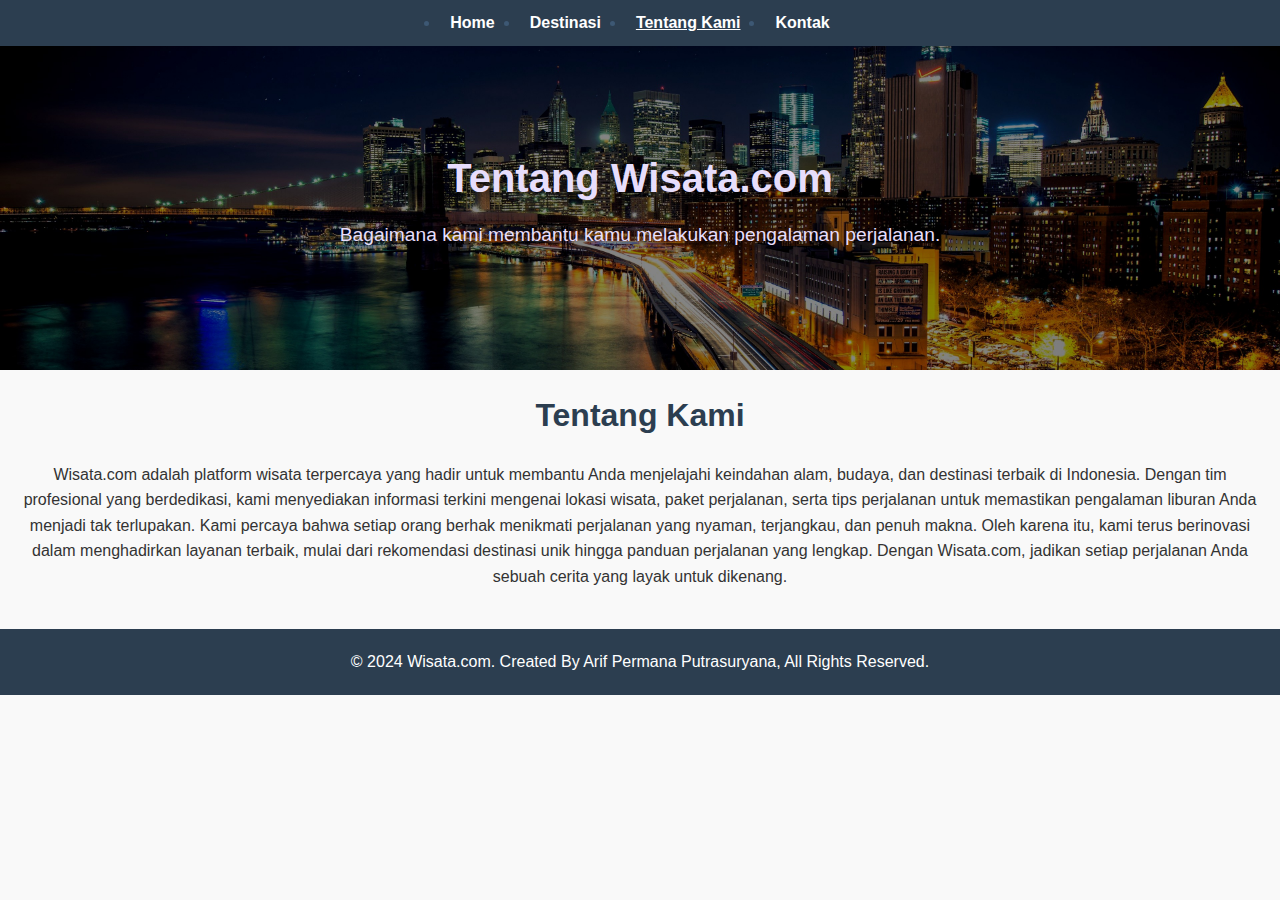
==== about.html @ daf5578b "first commit" ====
<!DOCTYPE html>
<html lang="en">
  <head>
    <meta charset="UTF-8" />
    <meta name="viewport" content="width=device-width, initial-scale=1.0" />
    <link rel="stylesheet" href="css/style.css" />
    <title>Wisata.com</title>
  </head>
  <body>
    <!-- Navbar -->
    <nav>
      <ul>
        <li><a href="index.html">Home</a></li>
        <li><a href="destination.html">Destinasi</a></li>
        <li>
          <a href="about.html"><u>Tentang Kami</u></a>
        </li>
        <li><a href="contact.html">Kontak</a></li>
      </ul>
    </nav>

    <!-- Header -->
    <header class="destination-header">
      <h1>Tentang Wisata.com</h1>
      <p>Bagaimana kami membantu kamu melakukan pengalaman perjalanan.</p>
    </header>

    <main>
      <section id="about">
        <h2>Tentang Kami</h2>
        <center>
          <p>
            Wisata.com adalah platform wisata terpercaya yang hadir untuk
            membantu Anda menjelajahi keindahan alam, budaya, dan destinasi
            terbaik di Indonesia. Dengan tim profesional yang berdedikasi, kami
            menyediakan informasi terkini mengenai lokasi wisata, paket
            perjalanan, serta tips perjalanan untuk memastikan pengalaman
            liburan Anda menjadi tak terlupakan. Kami percaya bahwa setiap orang
            berhak menikmati perjalanan yang nyaman, terjangkau, dan penuh
            makna. Oleh karena itu, kami terus berinovasi dalam menghadirkan
            layanan terbaik, mulai dari rekomendasi destinasi unik hingga
            panduan perjalanan yang lengkap. Dengan Wisata.com, jadikan setiap
            perjalanan Anda sebuah cerita yang layak untuk dikenang.
          </p>
        </center>
      </section>
    </main>

    <!-- Footer -->
    <footer>
      <p>
        &copy; 2024 Wisata.com. Created By Arif Permana Putrasuryana, All Rights
        Reserved.
      </p>
    </footer>
    <script src="js/script.js"></script>
  </body>
</html>
---- css/style.css ----
/* Reset styles */
* {
  margin: 0;
  padding: 0;
  box-sizing: border-box;
}

body {
  font-family: Arial, sans-serif;
  line-height: 1.6;
  color: #333;
  background-color: #f9f9f9;
}

a {
  color: inherit;
  text-decoration: none;
}

button {
  cursor: pointer;
  border: none;
}

/* Navbar styles */
nav {
  background-color: #2c3e50;
  color: #3d5874;
  padding: 10px 20px;
}

nav ul {
  display: flex;
  justify-content: center;
  align-items: center;
  gap: 15px;
}

nav ul li a {
  color: #fff;
  font-weight: bold;
  padding: 5px 10px;
  border-radius: 5px;
  font-size: 16px;
  transition: background 0.3s;
}

nav ul li a:hover {
  background-color: #34495e;
}

/* Header styles */
header {
  text-align: center;
  background: url("../assets/routes/header-bg.jpg") no-repeat center/cover;
  color: #e7defc;
  padding: 225px 10px;
}
.destination-header {
  text-align: center;
  background: url("../assets/routes/header-bg.jpg") no-repeat center/cover;
  color: #e7defc;
  padding: 100px 10px;
}

header h1 {
  font-size: 2.5rem;
  margin-bottom: 10px;
}

header p {
  font-size: 1.2rem;
  margin-bottom: 20px;
}

header .button {
  background-color: #e74c3c;
  color: #fff;
  padding: 10px 20px;
  font-size: 1rem;
  border-radius: 5px;
  transition: background 0.3s;
}

header .button:hover {
  background-color: #2b5ac0;
}

/* Main content styles */
main {
  padding: 20px;
}

main h2 {
  text-align: center;
  font-size: 2rem;
  margin-bottom: 20px;
  color: #2c3e50;
}

/* Styles for Row and Col */
.row {
  display: flex;
  justify-content: space-between;
  flex-wrap: wrap;
  gap: 20px;
  margin: 20px 0;
}

.col {
  flex: 1;
  max-width: 30%;
  display: flex;
  flex-direction: column;
  align-items: center;
  background-color: #fff;
  border-radius: 10px;
  box-shadow: 0 4px 6px rgba(0, 0, 0, 0.1);
  padding: 15px;
  transition: transform 0.3s, box-shadow 0.3s;
}

.col img {
  width: 100%;
  height: auto;
  border-radius: 10px;
}

.col h3 {
  font-size: 1.5rem;
  margin: 15px 0 10px;
}

.col p {
  color: #555;
  font-size: 0.9rem;
  text-align: center;
  flex-grow: 1;
  min-height: 60px;
}

.col:hover {
  transform: translateY(-5px);
  box-shadow: 0 6px 10px rgba(0, 0, 0, 0.2);
}

/* Form Kontak */
#contact {
  padding: 20px;
  text-align: center;
}

#contact h2 {
  font-size: 2rem;
  margin-bottom: 20px;
  color: #2c3e50;
}

form {
  max-width: 600px;
  margin: 0 auto;
  padding: 20px;
  background-color: #fff;
  border-radius: 15px;
  box-shadow: 0 4px 6px rgba(0, 0, 0, 0.1);
}

.form-group {
  margin-bottom: 15px;
  text-align: left;
}

.form-group label {
  display: block;
  font-weight: bold;
  margin-bottom: 5px;
  color: #2c3e50;
}

.form-group input,
.form-group textarea {
  width: 100%;
  padding: 10px;
  border: 1px solid #ccc;
  border-radius: 5px;
  font-size: 1rem;
  box-sizing: border-box;
}

.form-group input:focus,
.form-group textarea:focus {
  border-color: #5d1df3;
  outline: none;
}

button[type="submit"] {
  background-color: #5d1df3;
  color: #fff;
  border: none;
  padding: 10px 20px;
  font-size: 1rem;
  border-radius: 5px;
  cursor: pointer;
  transition: background 0.3s;
}

button[type="submit"]:hover {
  background-color: #3b18d1;
}

/* Footer styles */
footer {
  text-align: center;
  background-color: #2c3e50;
  color: #fff;
  padding: 20px 10px;
  margin-top: 20px;
}

footer .social-media a {
  color: #fff;
  margin: 0 10px;
  transition: color 0.3s;
}

footer .social-media a:hover {
  color: #e74c3c;
}
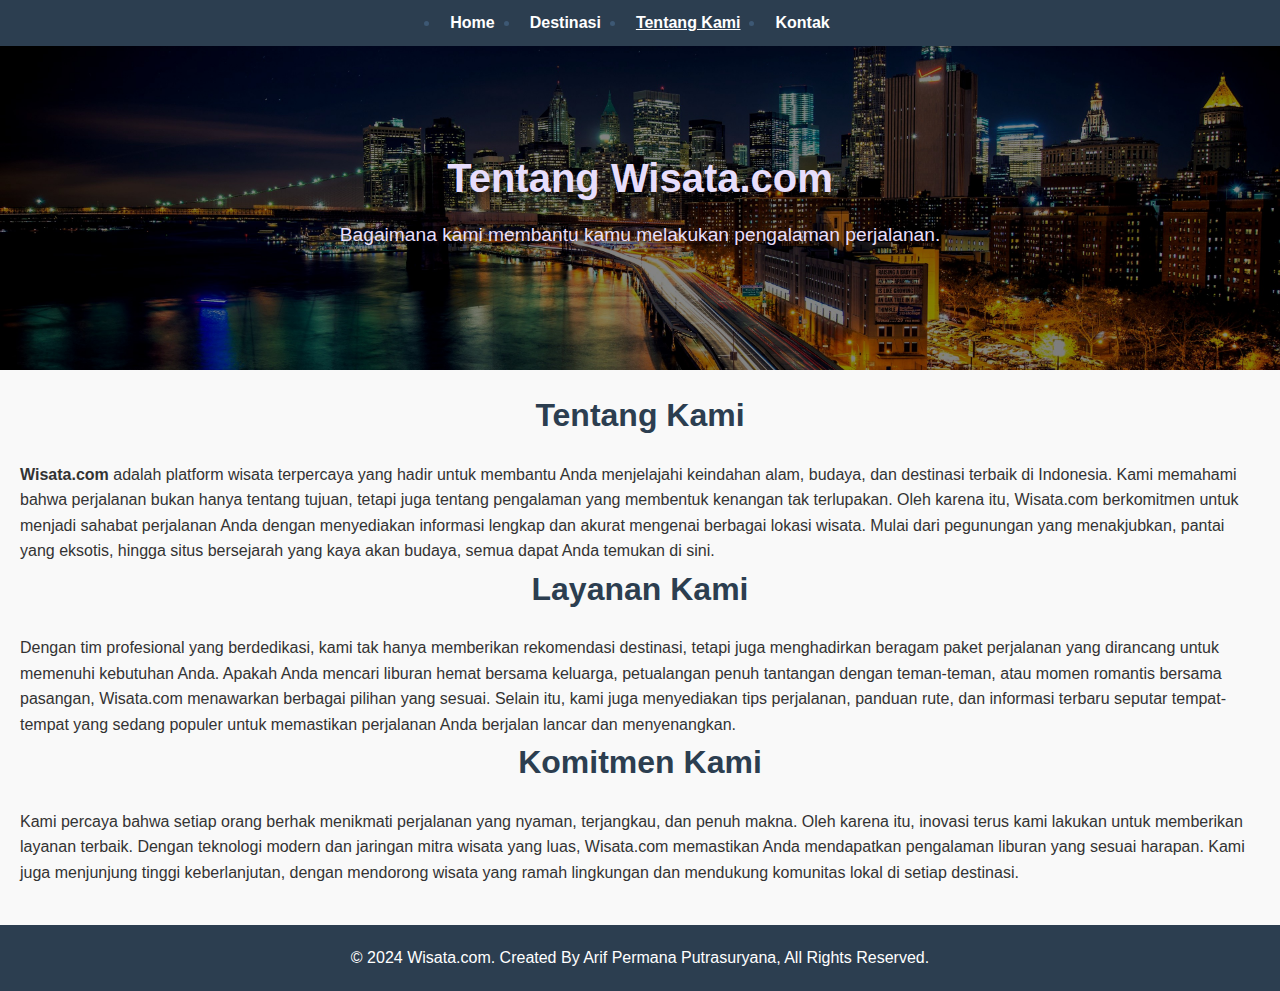
==== commit 6cd2a4f1: "Update Bagian About.html" ====
--- a/about.html
+++ b/about.html
@@ -27,22 +27,48 @@
 
     <main>
       <section id="about">
-        <h2>Tentang Kami</h2>
-        <center>
+        <section>
+          <h2>Tentang Kami</h2>
           <p>
-            Wisata.com adalah platform wisata terpercaya yang hadir untuk
-            membantu Anda menjelajahi keindahan alam, budaya, dan destinasi
-            terbaik di Indonesia. Dengan tim profesional yang berdedikasi, kami
-            menyediakan informasi terkini mengenai lokasi wisata, paket
-            perjalanan, serta tips perjalanan untuk memastikan pengalaman
-            liburan Anda menjadi tak terlupakan. Kami percaya bahwa setiap orang
-            berhak menikmati perjalanan yang nyaman, terjangkau, dan penuh
-            makna. Oleh karena itu, kami terus berinovasi dalam menghadirkan
-            layanan terbaik, mulai dari rekomendasi destinasi unik hingga
-            panduan perjalanan yang lengkap. Dengan Wisata.com, jadikan setiap
-            perjalanan Anda sebuah cerita yang layak untuk dikenang.
+            <strong>Wisata.com</strong> adalah platform wisata terpercaya yang
+            hadir untuk membantu Anda menjelajahi keindahan alam, budaya, dan
+            destinasi terbaik di Indonesia. Kami memahami bahwa perjalanan bukan
+            hanya tentang tujuan, tetapi juga tentang pengalaman yang membentuk
+            kenangan tak terlupakan. Oleh karena itu, Wisata.com berkomitmen
+            untuk menjadi sahabat perjalanan Anda dengan menyediakan informasi
+            lengkap dan akurat mengenai berbagai lokasi wisata. Mulai dari
+            pegunungan yang menakjubkan, pantai yang eksotis, hingga situs
+            bersejarah yang kaya akan budaya, semua dapat Anda temukan di sini.
           </p>
-        </center>
+        </section>
+
+        <section>
+          <h2>Layanan Kami</h2>
+          <p>
+            Dengan tim profesional yang berdedikasi, kami tak hanya memberikan
+            rekomendasi destinasi, tetapi juga menghadirkan beragam paket
+            perjalanan yang dirancang untuk memenuhi kebutuhan Anda. Apakah Anda
+            mencari liburan hemat bersama keluarga, petualangan penuh tantangan
+            dengan teman-teman, atau momen romantis bersama pasangan, Wisata.com
+            menawarkan berbagai pilihan yang sesuai. Selain itu, kami juga
+            menyediakan tips perjalanan, panduan rute, dan informasi terbaru
+            seputar tempat-tempat yang sedang populer untuk memastikan
+            perjalanan Anda berjalan lancar dan menyenangkan.
+          </p>
+        </section>
+
+        <section>
+          <h2>Komitmen Kami</h2>
+          <p>
+            Kami percaya bahwa setiap orang berhak menikmati perjalanan yang
+            nyaman, terjangkau, dan penuh makna. Oleh karena itu, inovasi terus
+            kami lakukan untuk memberikan layanan terbaik. Dengan teknologi
+            modern dan jaringan mitra wisata yang luas, Wisata.com memastikan
+            Anda mendapatkan pengalaman liburan yang sesuai harapan. Kami juga
+            menjunjung tinggi keberlanjutan, dengan mendorong wisata yang ramah
+            lingkungan dan mendukung komunitas lokal di setiap destinasi.
+          </p>
+        </section>
       </section>
     </main>
 
